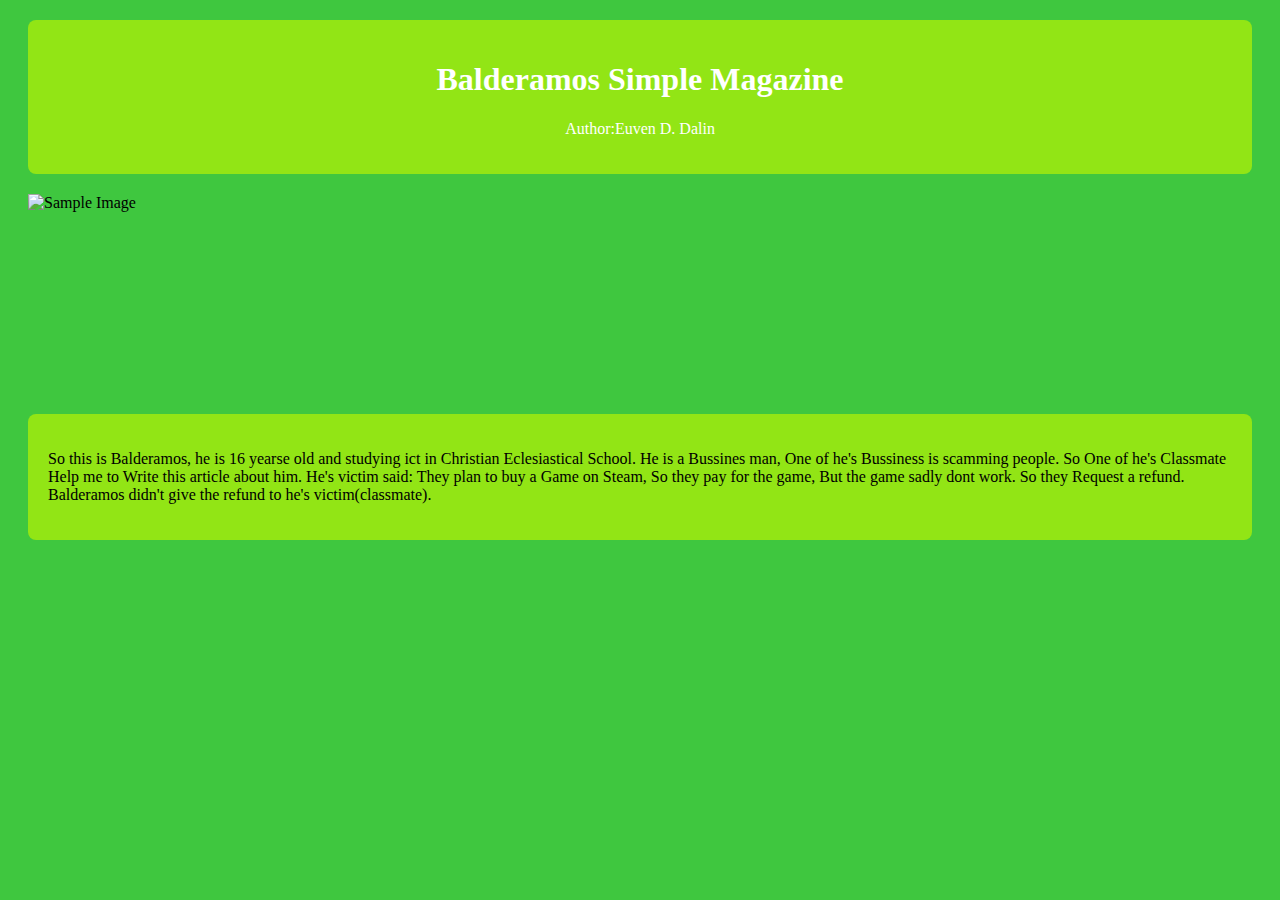
==== main.html @ 8797f023 "Add files via upload" ====
<!DOCTYPE html>
<html lang="en">
<head>
    <meta charset="UTF-8">
    <meta name="viewport" content="width=device-width, initial-scale=1.0">
    <title>Image Enlarge on Hover</title>
    <style>
        .Una {
            background-color: #92e515;
            padding: 20px;
            border-radius: 8px;
            margin: 20px;
        }
        p[id="1st"] {
            color: #000000;
        }
        .title-panel { 
            background-color: #92e515;
            color: white;
            padding: 20px;
            text-align: center;
            border-radius: 8px;
            margin: 20px;
        }
        body {
            background-color: rgb(63, 199, 63);
        }
        .image-container {
            width: 200px;
            height: 200px;
            overflow: hidden;
        }

        .image-container img {
            width: 100%;
            height: 100%;
            transition: transform 0.3s ease;
            padding-left: 20px;
        }

        .image-container:hover img {
            transform: scale(1.5); 
        }
    </style>
</head>
<body>
    <div class="title-panel"> 
        <h1>Balderamos Simple Magazine</h1> 
        <p>Author:Euven D. Dalin</p> 
    </div>
    <div class="image-container">
        <img src="image/balderamos.jpg" alt="Sample Image">
    </div>
    <div class="Una">
    <p id="1st">So this is Balderamos, he is 16 yearse old and studying ict
        in Christian Eclesiastical School. He is a Bussines man, One of he's Bussiness is scamming people.
        So One of he's Classmate Help me to Write this article about him.
        He's victim said: They plan to buy a Game on Steam, So they pay for 
        the game, But the game sadly dont work. So they Request a refund. 
        Balderamos didn't give the refund to he's victim(classmate).
    </p>
    </div>

</body>
</html>
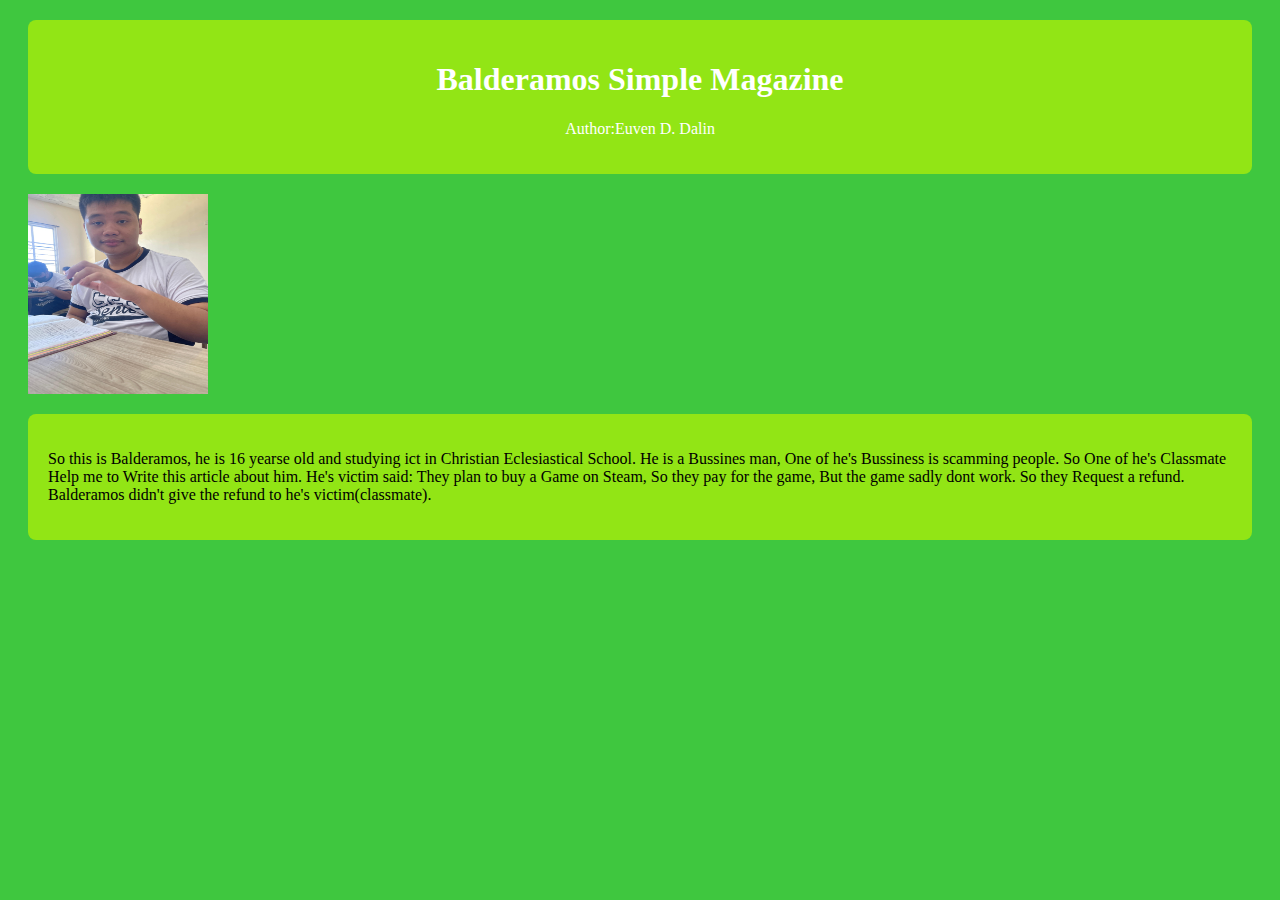
==== commit 4cf39451: "Update main.html" ====
--- a/main.html
+++ b/main.html
@@ -49,7 +49,7 @@
         <p>Author:Euven D. Dalin</p> 
     </div>
     <div class="image-container">
-        <img src="image/balderamos.jpg" alt="Sample Image">
+        <img src="balderamos.jpg" alt="Sample Image">
     </div>
     <div class="Una">
     <p id="1st">So this is Balderamos, he is 16 yearse old and studying ict
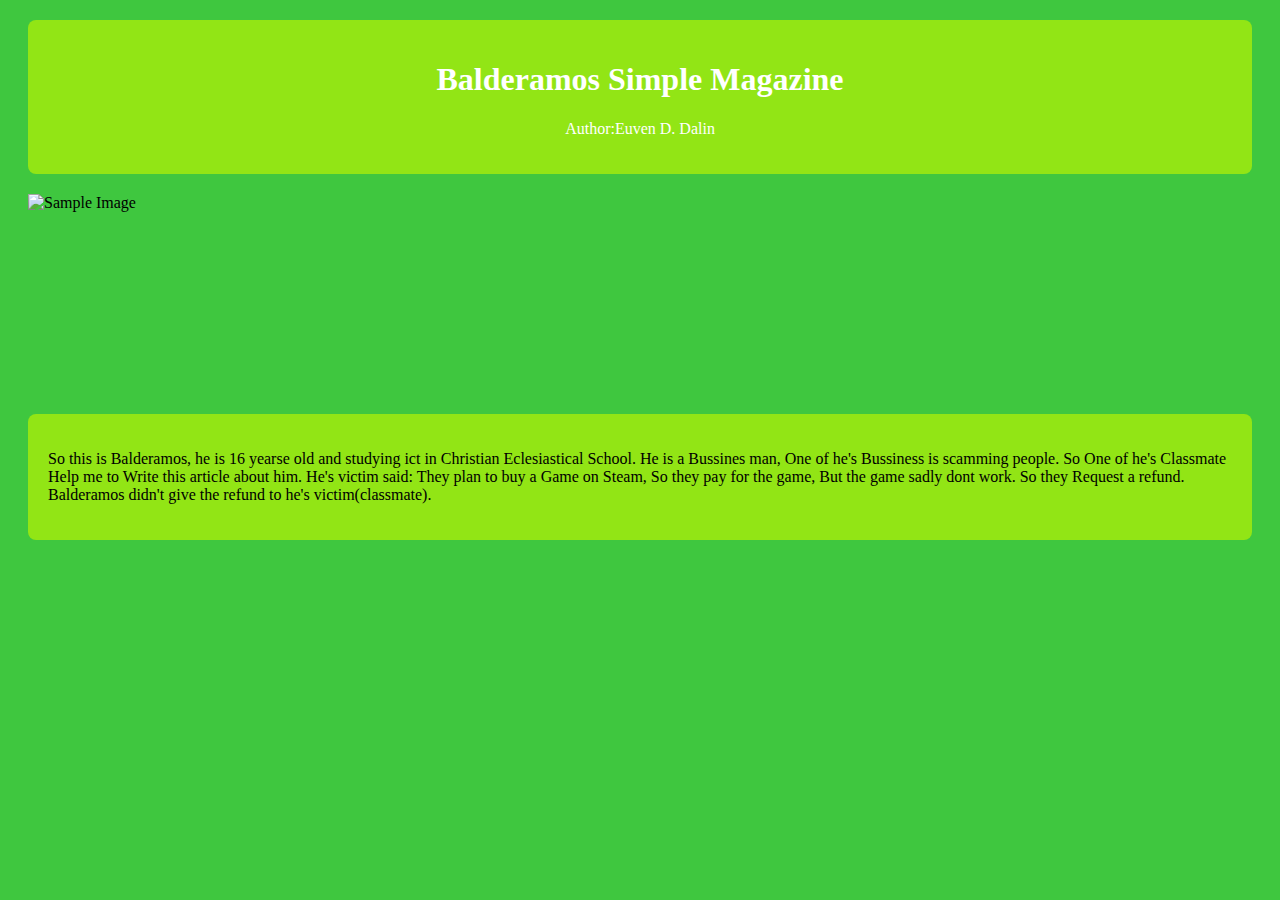
==== commit e4bac214: "Update main.html" ====
--- a/main.html
+++ b/main.html
@@ -49,7 +49,7 @@
         <p>Author:Euven D. Dalin</p> 
     </div>
     <div class="image-container">
-        <img src="balderamos.jpg" alt="Sample Image">
+        <img src="https://ibb.co/dfy1mtz" alt="Sample Image">
     </div>
     <div class="Una">
     <p id="1st">So this is Balderamos, he is 16 yearse old and studying ict
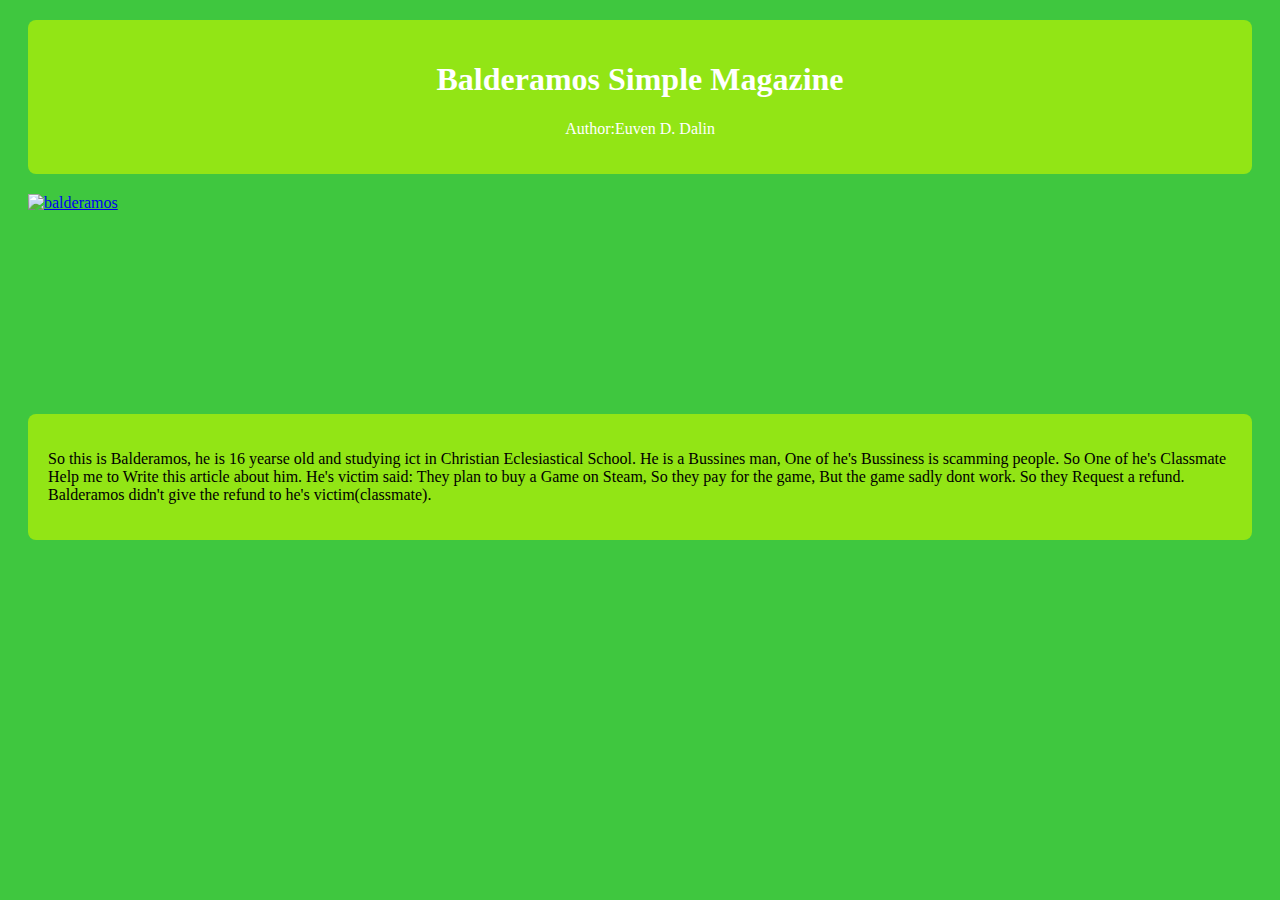
==== commit 89a852a7: "Update main.html" ====
--- a/main.html
+++ b/main.html
@@ -49,7 +49,7 @@
         <p>Author:Euven D. Dalin</p> 
     </div>
     <div class="image-container">
-        <img src="https://ibb.co/dfy1mtz" alt="Sample Image">
+        <a href="https://ibb.co/dfy1mtz"><img src="https://i.ibb.co/BfRdnGS/balderamos.jpg" alt="balderamos" border="0"></a>
     </div>
     <div class="Una">
     <p id="1st">So this is Balderamos, he is 16 yearse old and studying ict
